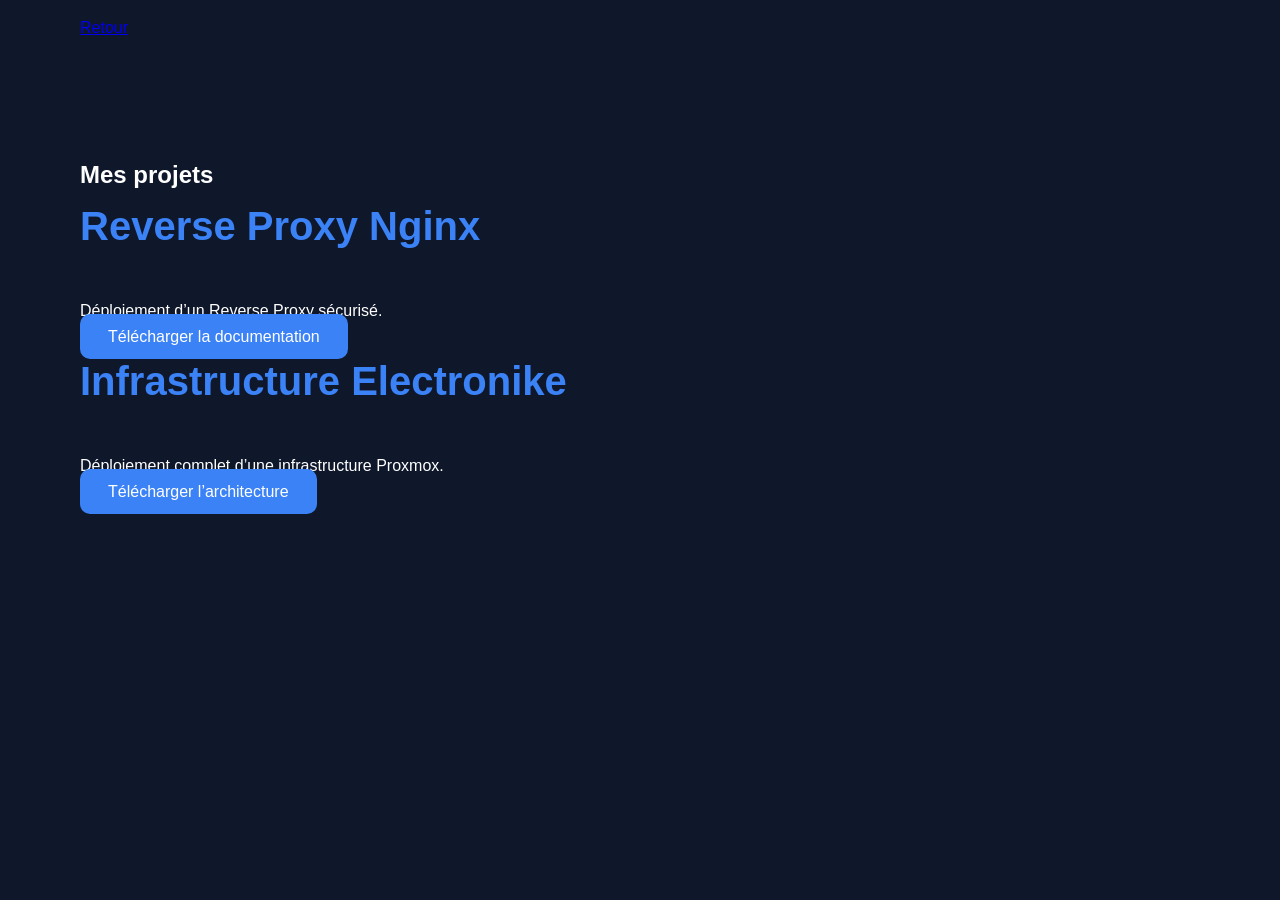
==== projects.html @ e8b348bb "Create projects.html" ====
<!DOCTYPE html>
<html>
<head>
<link rel="stylesheet" href="style.css">
</head>
<body>

<nav><a href="index.html">Retour</a></nav>

<section>
<h1>Mes projets</h1>

<div class="project-card">
<h2>Reverse Proxy Nginx</h2>
<p>Déploiement d’un Reverse Proxy sécurisé.</p>

<a href="docs/reverse-proxy.pdf" download class="btn">
Télécharger la documentation
</a>
</div>

<div class="project-card">
<h2>Infrastructure Electronike</h2>
<p>Déploiement complet d’une infrastructure Proxmox.</p>

<a href="docs/architecture.pdf" download class="btn">
Télécharger l’architecture
</a>
</div>

</section>

</body>
</html>
---- style.css ----
* {
    margin: 0;
    padding: 0;
    box-sizing: border-box;
    scroll-behavior: smooth;
}

body {
    font-family: Arial, sans-serif;
    background: #0f172a;
    color: white;
    line-height: 1.6;
}

header {
    position: fixed;
    width: 100%;
    top: 0;
    background: rgba(15, 23, 42, 0.95);
    backdrop-filter: blur(10px);
    z-index: 1000;
}

nav {
    display: flex;
    justify-content: space-between;
    align-items: center;
    padding: 15px 80px;
}

.logo {
    font-size: 1.8rem;
    font-weight: bold;
    color: #3b82f6;
}

nav ul {
    display: flex;
    list-style: none;
    gap: 25px;
}

nav ul li a {
    text-decoration: none;
    color: white;
    transition: 0.3s;
}

nav ul li a:hover {
    color: #3b82f6;
}

.hero {
    min-height: 100vh;
    display: flex;
    align-items: center;
    padding: 0 100px;
}

.hero-content {
    max-width: 700px;
}

.hero h1 {
    font-size: 4rem;
    margin-bottom: 15px;
}

.hero h2 {
    font-size: 1.8rem;
    color: #3b82f6;
    margin-bottom: 20px;
}

.hero p {
    margin-bottom: 30px;
    font-size: 1.1rem;
}

.btn {
    background: #3b82f6;
    color: white;
    padding: 14px 28px;
    border-radius: 10px;
    text-decoration: none;
    transition: 0.3s;
}

.btn:hover {
    background: #2563eb;
}

section {
    padding: 100px 80px;
}

section h2 {
    font-size: 2.5rem;
    margin-bottom: 40px;
    color: #3b82f6;
}

.cards {
    display: flex;
    flex-wrap: wrap;
    gap: 20px;
}

.card {
    background: #1e293b;
    padding: 20px;
    border-radius: 12px;
    min-width: 220px;
    transition: 0.3s;
}

.card:hover {
    transform: translateY(-5px);
    background: #334155;
}

.project {
    background: #1e293b;
    padding: 25px;
    margin-bottom: 25px;
    border-radius: 12px;
}

.project h3 {
    margin-bottom: 15px;
    color: #3b82f6;
}

.project ul {
    margin-top: 15px;
    margin-left: 20px;
}

.project li {
    margin-bottom: 8px;
}

#about p,
#contact p {
    margin-bottom: 20px;
    max-width: 900px;
}

footer {
    text-align: center;
    padding: 30px;
    background: #111827;
    margin-top: 50px;
}

@media (max-width: 900px) {
    nav {
        padding: 20px;
        flex-direction: column;
        gap: 20px;
    }

    nav ul {
        flex-wrap: wrap;
        justify-content: center;
    }

    .hero {
        padding: 0 30px;
        text-align: center;
    }

    .hero h1 {
        font-size: 2.5rem;
    }

    section {
        padding: 70px 30px;
    }

    .cards {
        justify-content: center;
    }
}
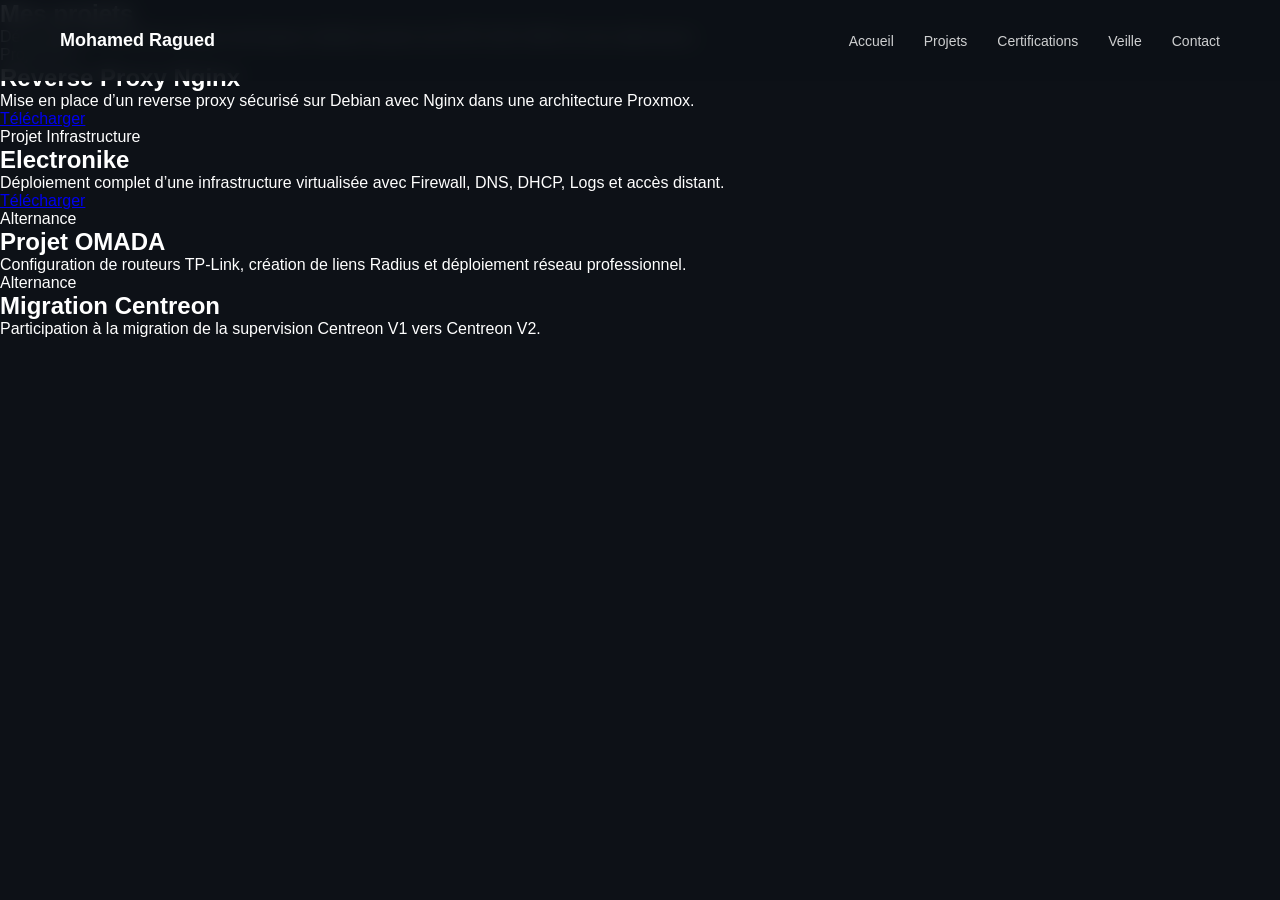
==== commit bc7e2ce6: "Update projects.html with new structure and content" ====
--- a/projects.html
+++ b/projects.html
@@ -1,33 +1,76 @@
 <!DOCTYPE html>
-<html>
+<html lang="fr">
 <head>
+<meta charset="UTF-8">
+<meta name="viewport" content="width=device-width, initial-scale=1.0">
+<title>Projets | Mohamed Ragued</title>
 <link rel="stylesheet" href="style.css">
 </head>
 <body>
 
-<nav><a href="index.html">Retour</a></nav>
+<header>
+<nav>
+<div class="logo">Mohamed Ragued</div>
+<ul>
+<li><a href="index.html">Accueil</a></li>
+<li><a href="projets.html">Projets</a></li>
+<li><a href="certifications.html">Certifications</a></li>
+<li><a href="veille.html">Veille</a></li>
+<li><a href="contact.html">Contact</a></li>
+</ul>
+</nav>
+</header>
 
-<section>
+<section class="projects-page">
+
 <h1>Mes projets</h1>
+<p class="subtitle">
+Découvrez les différents projets techniques réalisés durant mon BTS SIO SISR et mon alternance.
+</p>
 
-<div class="project-card">
+<div class="project-grid">
+
+<div class="project-box">
+<span>Projet BTS</span>
 <h2>Reverse Proxy Nginx</h2>
-<p>Déploiement d’un Reverse Proxy sécurisé.</p>
+<p>
+Mise en place d’un reverse proxy sécurisé sur Debian avec Nginx dans une architecture Proxmox.
+</p>
 
-<a href="docs/reverse-proxy.pdf" download class="btn">
-Télécharger la documentation
-</a>
+<div class="project-links">
+<a href="docs/reverse-proxy.pdf" download>Télécharger</a>
+</div>
 </div>
 
-<div class="project-card">
-<h2>Infrastructure Electronike</h2>
-<p>Déploiement complet d’une infrastructure Proxmox.</p>
+<div class="project-box">
+<span>Projet Infrastructure</span>
+<h2>Electronike</h2>
+<p>
+Déploiement complet d’une infrastructure virtualisée avec Firewall, DNS, DHCP, Logs et accès distant.
+</p>
 
-<a href="docs/architecture.pdf" download class="btn">
-Télécharger l’architecture
-</a>
+<div class="project-links">
+<a href="docs/architecture.pdf" download>Télécharger</a>
+</div>
 </div>
 
+<div class="project-box">
+<span>Alternance</span>
+<h2>Projet OMADA</h2>
+<p>
+Configuration de routeurs TP-Link, création de liens Radius et déploiement réseau professionnel.
+</p>
+</div>
+
+<div class="project-box">
+<span>Alternance</span>
+<h2>Migration Centreon</h2>
+<p>
+Participation à la migration de la supervision Centreon V1 vers Centreon V2.
+</p>
+</div>
+
+</div>
 </section>
 
 </body>
--- a/style.css
+++ b/style.css
@@ -1,184 +1,167 @@
-* {
-    margin: 0;
-    padding: 0;
-    box-sizing: border-box;
-    scroll-behavior: smooth;
+*{
+margin:0;
+padding:0;
+box-sizing:border-box;
+scroll-behavior:smooth;
 }
 
-body {
-    font-family: Arial, sans-serif;
-    background: #0f172a;
-    color: white;
-    line-height: 1.6;
+body{
+background:#0d1117;
+color:white;
+font-family:Arial, sans-serif;
 }
 
-header {
-    position: fixed;
-    width: 100%;
-    top: 0;
-    background: rgba(15, 23, 42, 0.95);
-    backdrop-filter: blur(10px);
-    z-index: 1000;
+header{
+position:fixed;
+width:100%;
+top:0;
+padding:30px 60px;
+z-index:1000;
+background:rgba(13,17,23,0.9);
+backdrop-filter:blur(10px);
 }
 
-nav {
-    display: flex;
-    justify-content: space-between;
-    align-items: center;
-    padding: 15px 80px;
+nav{
+display:flex;
+justify-content:space-between;
+align-items:center;
 }
 
-.logo {
-    font-size: 1.8rem;
-    font-weight: bold;
-    color: #3b82f6;
+.logo{
+font-size:18px;
+font-weight:600;
 }
 
-nav ul {
-    display: flex;
-    list-style: none;
-    gap: 25px;
+nav ul{
+display:flex;
+list-style:none;
+gap:30px;
 }
 
-nav ul li a {
-    text-decoration: none;
-    color: white;
-    transition: 0.3s;
+nav ul li a{
+color:white;
+text-decoration:none;
+font-size:14px;
+opacity:0.8;
+transition:0.3s;
 }
 
-nav ul li a:hover {
-    color: #3b82f6;
+nav ul li a:hover{
+opacity:1;
 }
 
-.hero {
-    min-height: 100vh;
-    display: flex;
-    align-items: center;
-    padding: 0 100px;
+.hero{
+height:100vh;
+display:flex;
+align-items:center;
+justify-content:center;
+padding:0 80px;
 }
 
-.hero-content {
-    max-width: 700px;
+.hero-container{
+max-width:800px;
+text-align:center;
 }
 
-.hero h1 {
-    font-size: 4rem;
-    margin-bottom: 15px;
+.intro{
+color:#58a6ff;
+margin-bottom:20px;
+font-size:14px;
+letter-spacing:2px;
+text-transform:uppercase;
 }
 
-.hero h2 {
-    font-size: 1.8rem;
-    color: #3b82f6;
-    margin-bottom: 20px;
+.hero h1{
+font-size:72px;
+font-weight:700;
+margin-bottom:20px;
 }
 
-.hero p {
-    margin-bottom: 30px;
-    font-size: 1.1rem;
+.hero h2{
+font-size:24px;
+font-weight:400;
+color:#8b949e;
+margin-bottom:30px;
 }
 
-.btn {
-    background: #3b82f6;
-    color: white;
-    padding: 14px 28px;
-    border-radius: 10px;
-    text-decoration: none;
-    transition: 0.3s;
+.description{
+font-size:18px;
+line-height:1.8;
+color:#c9d1d9;
+max-width:700px;
+margin:auto;
 }
 
-.btn:hover {
-    background: #2563eb;
+.buttons{
+margin-top:40px;
+display:flex;
+justify-content:center;
+gap:20px;
 }
 
-section {
-    padding: 100px 80px;
+.btn{
+background:white;
+color:black;
+padding:14px 28px;
+text-decoration:none;
+border-radius:30px;
+font-weight:600;
+transition:0.3s;
 }
 
-section h2 {
-    font-size: 2.5rem;
-    margin-bottom: 40px;
-    color: #3b82f6;
+.btn:hover{
+transform:translateY(-3px);
 }
 
-.cards {
-    display: flex;
-    flex-wrap: wrap;
-    gap: 20px;
+.btn-outline{
+border:1px solid white;
+padding:14px 28px;
+text-decoration:none;
+border-radius:30px;
+color:white;
+transition:0.3s;
 }
 
-.card {
-    background: #1e293b;
-    padding: 20px;
-    border-radius: 12px;
-    min-width: 220px;
-    transition: 0.3s;
+.btn-outline:hover{
+background:white;
+color:black;
 }
 
-.card:hover {
-    transform: translateY(-5px);
-    background: #334155;
+.about-preview{
+display:grid;
+grid-template-columns:repeat(3,1fr);
+gap:30px;
+padding:100px;
 }
 
-.project {
-    background: #1e293b;
-    padding: 25px;
-    margin-bottom: 25px;
-    border-radius: 12px;
+.about-box{
+background:#161b22;
+padding:40px;
+border-radius:20px;
+transition:0.3s;
 }
 
-.project h3 {
-    margin-bottom: 15px;
-    color: #3b82f6;
+.about-box:hover{
+transform:translateY(-8px);
 }
 
-.project ul {
-    margin-top: 15px;
-    margin-left: 20px;
+.about-box h3{
+margin-bottom:20px;
+font-size:20px;
 }
 
-.project li {
-    margin-bottom: 8px;
+.about-box p{
+color:#8b949e;
+line-height:1.8;
 }
 
-#about p,
-#contact p {
-    margin-bottom: 20px;
-    max-width: 900px;
+@media(max-width:900px){
+.hero h1{
+font-size:42px;
 }
 
-footer {
-    text-align: center;
-    padding: 30px;
-    background: #111827;
-    margin-top: 50px;
+.about-preview{
+grid-template-columns:1fr;
+padding:30px;
 }
-
-@media (max-width: 900px) {
-    nav {
-        padding: 20px;
-        flex-direction: column;
-        gap: 20px;
-    }
-
-    nav ul {
-        flex-wrap: wrap;
-        justify-content: center;
-    }
-
-    .hero {
-        padding: 0 30px;
-        text-align: center;
-    }
-
-    .hero h1 {
-        font-size: 2.5rem;
-    }
-
-    section {
-        padding: 70px 30px;
-    }
-
-    .cards {
-        justify-content: center;
-    }
 }
